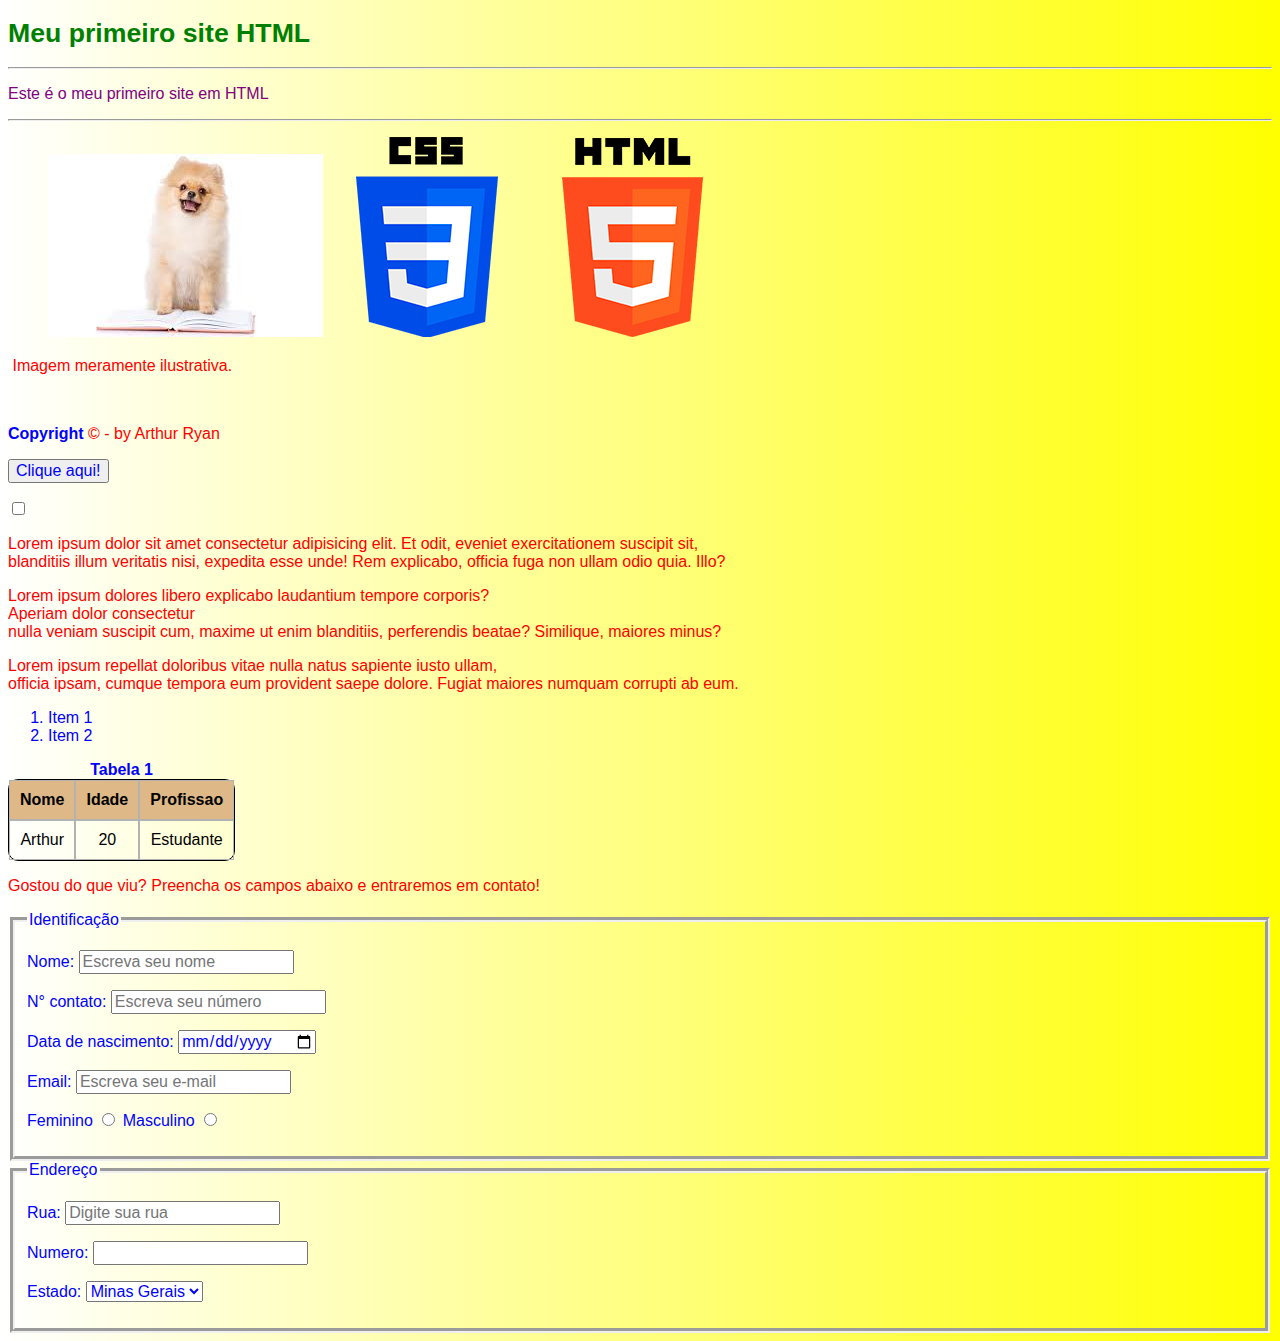
==== index.html @ 5bf98ca3 "Adicionando todos os arquivos" ====
<!DOCTYPE html>
<html lang="pt-br">
<head>
    <meta charset="UTF-8">
    <meta http-equiv="X-UA-Compatible" content="IE=edge">
    <meta name="viewport" content="width=device-width, initial-scale=1.0">
    <title>Primeiro site</title>    
    <link rel="shortcut icon" href="fotos/simbolologo.svg" type="image/x-icon">
    <link rel="stylesheet" href="style.css">
</head>

<body>
    <article>
        <h1 class="verde">Meu primeiro site HTML</h1>
        <hr>
        <p id="diferente">Este é o meu primeiro site em HTML</p>
        <hr>
        <figure>
            <img src="oi.jpg" alt="Figura do cachorro">
            <img src="fotos/logo-css.png" alt="Logo css">
            <img src="fotos/logo-html.png" alt="Logo html">
        </figure>
        <footer>
            <p>&nbsp;Imagem meramente ilustrativa.</p>
        </footer>
    </article>
    <br>
    <p> <b>Copyright</b> &copy; - by Arthur Ryan</p>

    <p>
        <button>Clique aqui!</button>
    </p>

    <p>
        <input type="checkbox">
    </p>

<p>
    Lorem ipsum dolor sit amet consectetur adipisicing elit. Et odit, eveniet exercitationem suscipit sit,<br> blanditiis illum veritatis nisi, expedita esse unde! Rem explicabo, officia fuga non ullam odio quia. Illo?
</p>
<p>
    Lorem ipsum dolores libero explicabo laudantium tempore corporis? <br> Aperiam dolor consectetur <br> nulla veniam suscipit cum, maxime ut enim blanditiis, perferendis beatae? Similique, maiores minus?
</p>
<p>
    Lorem ipsum repellat doloribus vitae nulla natus sapiente iusto ullam, <br> officia ipsam, cumque tempora eum provident saepe dolore. Fugiat maiores numquam corrupti ab eum.
</p>
<ol>
    <li>Item 1</li>
    <li>Item 2</li>
</ol>

<table>
    <caption> <strong>Tabela 1</strong></caption>    
        <tr>
            <th>Nome</th>
            <th>Idade</th>
            <th>Profissao</th>
        </tr>

        <tr>
            <td>Arthur</td>
            <td>20</td>
            <td>Estudante</td>
        </tr>
</table>

<p>Gostou do que viu? Preencha os campos abaixo e entraremos em contato!</p>
<form >
    <fieldset>
        <legend>Identificação</legend>
        
        <p>
         <label for="tNome">Nome:</label>  
          <input name="cNome" id="tNome" type="text" placeholder="Escreva seu nome">
        </p>

        <p>
            <label for="tNumero">N° contato:</label>  
            <input name="cNumero" id="tNumero" type="text" placeholder="Escreva seu número">
        </p>

        <p>
            <label for="tData">Data de nascimento:</label>
            <input name="cData" id="tData" type="date">
        </p>

        <p>
            <label for="tEmail">Email:</label>
            <input name="cEmail" id="tEmail" type="email" placeholder="Escreva seu e-mail">
        </p>

        <p>
            <label for="tFem">Feminino</label>
            <input name="cSexo" id="tFem" type="radio">
            <label for="tMasc">Masculino</label>
            <input name="cSexo" id="tMasc" type="radio">
        </p>
    </fieldset>

    <fieldset>
        <legend>Endereço</legend>
        <p>
            <label for="tRua">Rua:</label>
            <input type="text" name="cRua" id="tRua" placeholder="Digite sua rua">
        </p>

        <p>
            <label for="tNumber">Numero:</label>
            <input type="number" name="cNumber" id="tNumber">
        </p>

        <p>
            <label for="tEstado">Estado:</label>
                <select name="cEstado" id="tEstado">
                    <option value="MG">Minas Gerais</option>
                    <option value="SP">São Paulo</option>
                </select>
        </p>
        



    </fieldset>




</form>





</body>
</html>
---- style.css ----
*{
    font-family: Arial, "Helvetica Neue", Helvetica, sans-serif;
    font-size: 12pt;
    color: blue;
}

p{
    color: red;
}

.verde{
    color: green;
    font-size: 20pt;
}

#diferente{
    color: purple;
}

body{
    background-image: linear-gradient(90deg, white, yellow);
}

button:hover{
    background-color: blue;
    color: white;
}

button:focus{
    background-color: yellow;
    color: red;
}

input:checked{
    width: 15px;
    height: 15px;
}

table{
    border: 1px solid black;
    border-radius: 10px;
    border-spacing: 0px;
}

td, th{
    border: 1px solid #b2b2b2;
    padding: 10px;
    text-align: center;
    color: black;
}

th{
    background-color: burlywood;
}

fieldset{
    border-width: 5px;
}
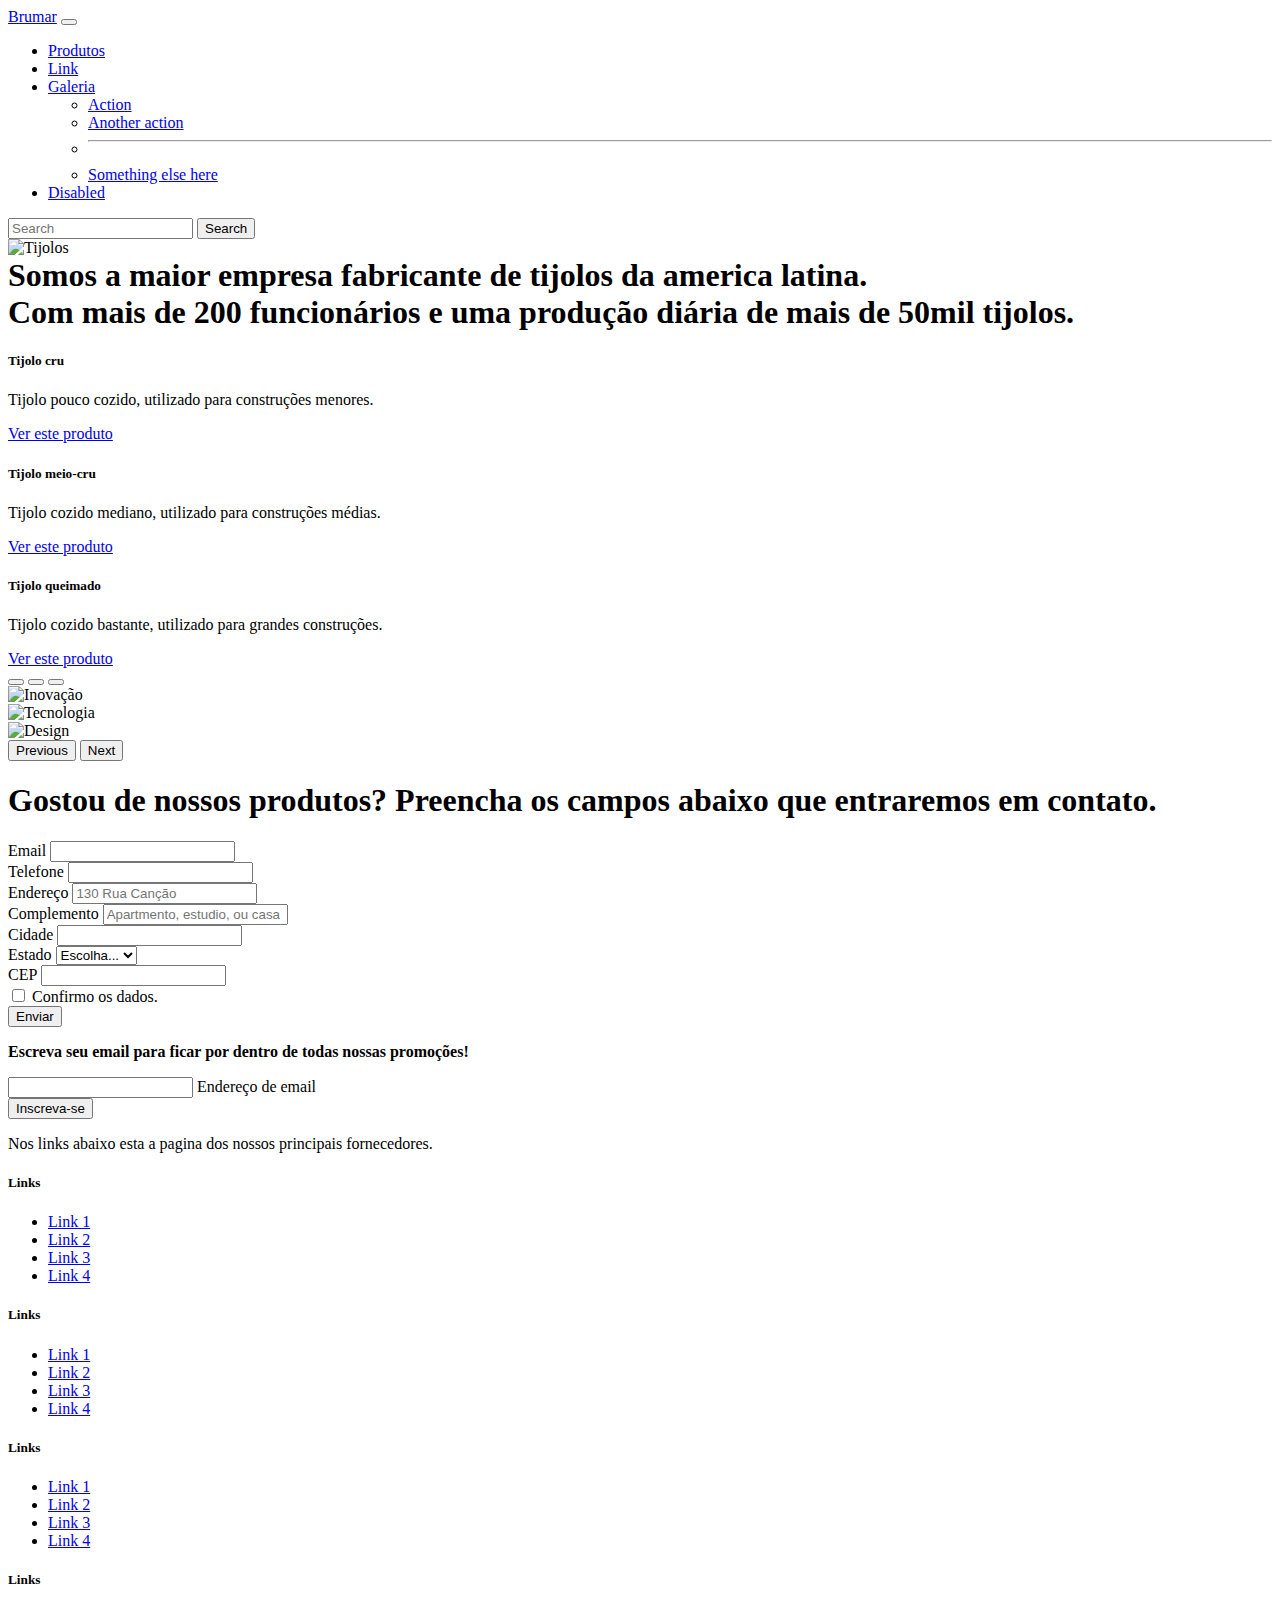
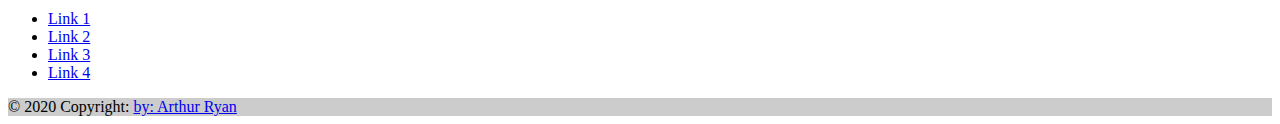
==== commit 8214c46a: "alterando os nomes dos arquivos" ====
--- a/index.html
+++ b/index.html
@@ -4,132 +4,379 @@
     <meta charset="UTF-8">
     <meta http-equiv="X-UA-Compatible" content="IE=edge">
     <meta name="viewport" content="width=device-width, initial-scale=1.0">
-    <title>Primeiro site</title>    
-    <link rel="shortcut icon" href="fotos/simbolologo.svg" type="image/x-icon">
-    <link rel="stylesheet" href="style.css">
+    <title>Cerâmica Brumar</title>
+    <link href="https://cdn.jsdelivr.net/npm/bootstrap@5.0.1/dist/css/bootstrap.min.css" rel="stylesheet" integrity="sha384-+0n0xVW2eSR5OomGNYDnhzAbDsOXxcvSN1TPprVMTNDbiYZCxYbOOl7+AMvyTG2x" crossorigin="anonymous">
+    <link rel="stylesheet" href="https://use.fontawesome.com/releases/v5.15.3/css/all.css" integrity="sha384-SZXxX4whJ79/gErwcOYf+zWLeJdY/qpuqC4cAa9rOGUstPomtqpuNWT9wdPEn2fk" crossorigin="anonymous">
+    <link rel="shortcut icon" href="https://img1.wsimg.com/isteam/ip/70e6add1-99fa-4736-9fa2-332f10f248ce/favicon/2eeb2a0e-a2d1-4d01-8591-1d0749437977.png/:/rs=w:180,h:180,m" type="image/x-icon">
+    <style>
+        img{
+            width: 400px;
+        }
+        .alinhado-centro{
+            margin-top: auto;
+            margin-bottom: auto;
+        }
+        
+        
+    </style>
 </head>
-
 <body>
-    <article>
-        <h1 class="verde">Meu primeiro site HTML</h1>
-        <hr>
-        <p id="diferente">Este é o meu primeiro site em HTML</p>
-        <hr>
-        <figure>
-            <img src="oi.jpg" alt="Figura do cachorro">
-            <img src="fotos/logo-css.png" alt="Logo css">
-            <img src="fotos/logo-html.png" alt="Logo html">
-        </figure>
-        <footer>
-            <p>&nbsp;Imagem meramente ilustrativa.</p>
-        </footer>
-    </article>
-    <br>
-    <p> <b>Copyright</b> &copy; - by Arthur Ryan</p>
-
-    <p>
-        <button>Clique aqui!</button>
-    </p>
-
-    <p>
-        <input type="checkbox">
-    </p>
-
-<p>
-    Lorem ipsum dolor sit amet consectetur adipisicing elit. Et odit, eveniet exercitationem suscipit sit,<br> blanditiis illum veritatis nisi, expedita esse unde! Rem explicabo, officia fuga non ullam odio quia. Illo?
-</p>
-<p>
-    Lorem ipsum dolores libero explicabo laudantium tempore corporis? <br> Aperiam dolor consectetur <br> nulla veniam suscipit cum, maxime ut enim blanditiis, perferendis beatae? Similique, maiores minus?
-</p>
-<p>
-    Lorem ipsum repellat doloribus vitae nulla natus sapiente iusto ullam, <br> officia ipsam, cumque tempora eum provident saepe dolore. Fugiat maiores numquam corrupti ab eum.
-</p>
-<ol>
-    <li>Item 1</li>
-    <li>Item 2</li>
-</ol>
-
-<table>
-    <caption> <strong>Tabela 1</strong></caption>    
-        <tr>
-            <th>Nome</th>
-            <th>Idade</th>
-            <th>Profissao</th>
-        </tr>
-
-        <tr>
-            <td>Arthur</td>
-            <td>20</td>
-            <td>Estudante</td>
-        </tr>
-</table>
-
-<p>Gostou do que viu? Preencha os campos abaixo e entraremos em contato!</p>
-<form >
-    <fieldset>
-        <legend>Identificação</legend>
-        
+  
+    <nav class="navbar navbar-expand-lg navbar-dark bg-dark">
+        <div class="container-fluid">
+          <a class="navbar-brand" href="#">Brumar</a>
+          <button class="navbar-toggler" type="button" data-bs-toggle="collapse" data-bs-target="#navbarSupportedContent" aria-controls="navbarSupportedContent" aria-expanded="false" aria-label="Toggle navigation">
+            <span class="navbar-toggler-icon"></span>
+          </button>
+          <div class="collapse navbar-collapse" id="navbarSupportedContent">
+            <ul class="navbar-nav me-auto mb-2 mb-lg-0">
+              <li class="nav-item">
+                <a class="nav-link active" aria-current="page" href="#">Produtos</a>
+              </li>
+              <li class="nav-item">
+                <a class="nav-link" href="#">Link</a>
+              </li>
+              <li class="nav-item dropdown">
+                <a class="nav-link dropdown-toggle" href="#" id="navbarDropdown" role="button" data-bs-toggle="dropdown" aria-expanded="false">
+                  Galeria
+                </a>
+                <ul class="dropdown-menu" aria-labelledby="navbarDropdown">
+                  <li><a class="dropdown-item" href="#">Action</a></li>
+                  <li><a class="dropdown-item" href="#">Another action</a></li>
+                  <li><hr class="dropdown-divider"></li>
+                  <li><a class="dropdown-item" href="#">Something else here</a></li>
+                </ul>
+              </li>
+              <li class="nav-item">
+                <a class="nav-link disabled" href="#" tabindex="-1" aria-disabled="true">Disabled</a>
+              </li>
+            </ul>
+            <form class="d-flex">
+              <input class="form-control me-2" type="search" placeholder="Search" aria-label="Search">
+              <button class="btn btn-outline-success" type="submit">Search</button>
+            </form>
+          </div>
+        </div>
+      </nav>
+      
+
+      <div class="row p-5">
+          <div class="col-12 col-md-4 d-flex justify-content-center width:100%">
+              <img src="https://st.depositphotos.com/1177973/1623/i/600/depositphotos_16236449-stock-photo-bricks-isolated-on-white.jpg" alt="Tijolos">
+          </div>
+
+          <div class = "col-12 col-md-8">
+              <h1 class="text-center alinhado-centro">Somos a maior empresa fabricante de tijolos da america latina. <br> Com mais de 200 funcionários e uma produção diária de mais de 50mil tijolos.</h1>
+          </div>  
+      </div>
+
+
+    <div class="row bg-dark p-3">
+        <div class="col-12 col-md-4 my-3">
+            <div class="card">
+                <div class="card-body">
+                  <h5 class="card-title">Tijolo cru</h5>
+                  <p class="card-text">Tijolo pouco cozido, utilizado para construções menores.</p>
+                  <a href="#" class="btn btn-primary">Ver este produto</a>
+                </div>
+            </div>
+        </div>
+        <div class="col-12 col-md-4 my-3">
+            <div class="card">
+                <div class="card-body">
+                  <h5 class="card-title">Tijolo meio-cru</h5>
+                  <p class="card-text">Tijolo cozido mediano, utilizado para construções médias.</p>
+                  <a href="#" class="btn btn-primary">Ver este produto</a>
+                </div>
+            </div>
+        </div>
+        <div class="col-12 col-md-4 my-3">
+            <div class="card">
+                <div class="card-body">
+                  <h5 class="card-title">Tijolo queimado</h5>
+                  <p class="card-text">Tijolo cozido bastante, utilizado para grandes construções.</p>
+                  <a href="#" class="btn btn-primary">Ver este produto</a>
+                </div>
+            </div>
+        </div>  
+    </div>
+
+    <div id="carouselExampleIndicators" class="carousel slide" data-bs-ride="carousel">
+        <div class="carousel-indicators">
+          <button type="button" data-bs-target="#carouselExampleIndicators" data-bs-slide-to="0" class="active" aria-current="true" aria-label="Slide 1"></button>
+          <button type="button" data-bs-target="#carouselExampleIndicators" data-bs-slide-to="1" aria-label="Slide 2"></button>
+          <button type="button" data-bs-target="#carouselExampleIndicators" data-bs-slide-to="2" aria-label="Slide 3"></button>
+        </div>
+        <div class="carousel-inner">
+          <div class="carousel-item active">
+            <img src="https://i.ibb.co/1rxxdBr/capa-linkedin-membros.png" class="d-block w-100" alt="Inovação">
+          </div>
+          <div class="carousel-item">
+            <img src="https://i.ibb.co/nD3Cb5v/capa-linkedin-membros.png" class="d-block w-100" alt="Tecnologia">
+          </div>
+          <div class="carousel-item">
+            <img src="https://i.ibb.co/NWQnVZS/capa-linkedin-membros.png" class="d-block w-100" alt="Design">
+          </div>
+        </div>
+        <button class="carousel-control-prev" type="button" data-bs-target="#carouselExampleIndicators" data-bs-slide="prev">
+          <span class="carousel-control-prev-icon" aria-hidden="true"></span>
+          <span class="visually-hidden">Previous</span>
+        </button>
+        <button class="carousel-control-next" type="button" data-bs-target="#carouselExampleIndicators" data-bs-slide="next">
+          <span class="carousel-control-next-icon" aria-hidden="true"></span>
+          <span class="visually-hidden">Next</span>
+        </button>
+      </div>
+
+      <h1 class="p-3 text-center">Gostou de nossos produtos? Preencha os campos abaixo que entraremos em contato.</h1>
+
+
+
+      <form class="row g-3 p-3">
+        <div class="col-md-6">
+          <label for="inputEmail4" class="form-label">Email</label>
+          <input type="email" class="form-control" id="inputEmail4">
+        </div>
+        <div class="col-md-6">
+          <label for="inputTelefone" class="form-label">Telefone</label>
+          <input type="text" class="form-control" id="inputPassword4">
+        </div>
+        <div class="col-12">
+          <label for="inputAddress" class="form-label">Endereço</label>
+          <input type="text" class="form-control" id="inputAddress" placeholder="130 Rua Canção">
+        </div>
+        <div class="col-12">
+          <label for="inputAddress2" class="form-label">Complemento </label>
+          <input type="text" class="form-control" id="inputAddress2" placeholder="Apartmento, estudio, ou casa">
+        </div>
+        <div class="col-md-6">
+          <label for="inputCity" class="form-label">Cidade</label>
+          <input type="text" class="form-control" id="inputCity">
+        </div>
+        <div class="col-md-4">
+          <label for="inputState" class="form-label">Estado</label>
+          <select id="inputState" class="form-select">
+            <option selected>Escolha...</option>
+            <option>MG</option>
+            <option>SP</option>
+            <option>RJ</option>
+          </select>
+        </div>
+        <div class="col-md-2">
+          <label for="inputZip" class="form-label">CEP</label>
+          <input type="text" class="form-control" id="inputZip">
+        </div>
+        <div class="col-12">
+          <div class="form-check">
+            <input class="form-check-input" type="checkbox" id="gridCheck">
+            <label class="form-check-label" for="gridCheck">
+              Confirmo os dados.
+            </label>
+          </div>
+        </div>
+        <div class="col-12">
+          <button type="submit" class="btn btn-primary">Enviar</button>
+        </div>
+      </form>
+
+      <!-- Footer -->
+<footer class="bg-dark text-center text-white">
+    <!-- Grid container -->
+    <div class="container p-4">
+      <!-- Section: Social media -->
+      <section class="mb-4">
+        <!-- Facebook -->
+        <a class="btn btn-outline-light btn-floating m-1" href="https://www.facebook.com/" role="button" target="_blank"
+          ><i class="fab fa-facebook-f"></i
+        ></a>
+  
+        <!-- Twitter -->
+        <a class="btn btn-outline-light btn-floating m-1" href="https://twitter.com/home?lang=pt" role="button" target="_blank"
+          ><i class="fab fa-twitter"></i
+        ></a>
+  
+        <!-- Google -->
+        <a class="btn btn-outline-light btn-floating m-1" href="https://www.google.com/webhp?hl=pt-BR&sa=X&ved=0ahUKEwja-fHYyO3wAhXtCrkGHe3sAuUQPAgI" role="button" target="_blank"
+          ><i class="fab fa-google"></i
+        ></a>
+  
+        <!-- Instagram -->
+        <a class="btn btn-outline-light btn-floating m-1" href="https://www.instagram.com/" role="button" target="_blank"
+          ><i class="fab fa-instagram"></i
+        ></a>
+  
+        <!-- Linkedin -->
+        <a class="btn btn-outline-light btn-floating m-1" href="https://br.linkedin.com/" role="button" target="_blank"
+          ><i class="fab fa-linkedin-in"></i
+        ></a>
+  
+        <!-- Github -->
+        <a class="btn btn-outline-light btn-floating m-1" href="https://github.com/" role="button" target="_blank"
+          ><i class="fab fa-github"></i
+        ></a>
+      </section>
+      <!-- Section: Social media -->
+  
+      <!-- Section: Form -->
+      <section class="">
+        <form action="">
+          <!--Grid row-->
+          <div class="row d-flex justify-content-center">
+            <!--Grid column-->
+            <div class="col-auto">
+              <p class="pt-2">
+                <strong>Escreva seu email para ficar por dentro de todas nossas promoções!</strong>
+              </p>
+            </div>
+            <!--Grid column-->
+  
+            <!--Grid column-->
+            <div class="col-md-5 col-12">
+              <!-- Email input -->
+              <div class="form-outline form-white mb-4">
+                <input type="email" id="form5Example2" class="form-control" />
+                <label class="form-label" for="form5Example2">Endereço de email</label>
+              </div>
+            </div>
+            <!--Grid column-->
+  
+            <!--Grid column-->
+            <div class="col-auto">
+              <!-- Submit button -->
+              <button type="submit" class="btn btn-outline-light mb-4">
+                Inscreva-se
+              </button>
+            </div>
+            <!--Grid column-->
+          </div>
+          <!--Grid row-->
+        </form>
+      </section>
+      <!-- Section: Form -->
+  
+      <!-- Section: Text -->
+      <section class="mb-4">
         <p>
-         <label for="tNome">Nome:</label>  
-          <input name="cNome" id="tNome" type="text" placeholder="Escreva seu nome">
+          Nos links abaixo esta a pagina dos nossos principais fornecedores.
         </p>
-
-        <p>
-            <label for="tNumero">N° contato:</label>  
-            <input name="cNumero" id="tNumero" type="text" placeholder="Escreva seu número">
-        </p>
-
-        <p>
-            <label for="tData">Data de nascimento:</label>
-            <input name="cData" id="tData" type="date">
-        </p>
-
-        <p>
-            <label for="tEmail">Email:</label>
-            <input name="cEmail" id="tEmail" type="email" placeholder="Escreva seu e-mail">
-        </p>
-
-        <p>
-            <label for="tFem">Feminino</label>
-            <input name="cSexo" id="tFem" type="radio">
-            <label for="tMasc">Masculino</label>
-            <input name="cSexo" id="tMasc" type="radio">
-        </p>
-    </fieldset>
-
-    <fieldset>
-        <legend>Endereço</legend>
-        <p>
-            <label for="tRua">Rua:</label>
-            <input type="text" name="cRua" id="tRua" placeholder="Digite sua rua">
-        </p>
-
-        <p>
-            <label for="tNumber">Numero:</label>
-            <input type="number" name="cNumber" id="tNumber">
-        </p>
-
-        <p>
-            <label for="tEstado">Estado:</label>
-                <select name="cEstado" id="tEstado">
-                    <option value="MG">Minas Gerais</option>
-                    <option value="SP">São Paulo</option>
-                </select>
-        </p>
-        
-
-
-
-    </fieldset>
-
-
-
-
-</form>
-
-
-
-
+      </section>
+      <!-- Section: Text -->
+  
+      <!-- Section: Links -->
+      <section class="">
+        <!--Grid row-->
+        <div class="row">
+          <!--Grid column-->
+          <div class="col-lg-3 col-md-6 mb-4 mb-md-0">
+            <h5 class="text-uppercase">Links</h5>
+  
+            <ul class="list-unstyled mb-0">
+              <li>
+                <a href="#!" class="text-white">Link 1</a>
+              </li>
+              <li>
+                <a href="#!" class="text-white">Link 2</a>
+              </li>
+              <li>
+                <a href="#!" class="text-white">Link 3</a>
+              </li>
+              <li>
+                <a href="#!" class="text-white">Link 4</a>
+              </li>
+            </ul>
+          </div>
+          <!--Grid column-->
+  
+          <!--Grid column-->
+          <div class="col-lg-3 col-md-6 mb-4 mb-md-0">
+            <h5 class="text-uppercase">Links</h5>
+  
+            <ul class="list-unstyled mb-0">
+              <li>
+                <a href="#!" class="text-white">Link 1</a>
+              </li>
+              <li>
+                <a href="#!" class="text-white">Link 2</a>
+              </li>
+              <li>
+                <a href="#!" class="text-white">Link 3</a>
+              </li>
+              <li>
+                <a href="#!" class="text-white">Link 4</a>
+              </li>
+            </ul>
+          </div>
+          <!--Grid column-->
+  
+          <!--Grid column-->
+          <div class="col-lg-3 col-md-6 mb-4 mb-md-0">
+            <h5 class="text-uppercase">Links</h5>
+  
+            <ul class="list-unstyled mb-0">
+              <li>
+                <a href="#!" class="text-white">Link 1</a>
+              </li>
+              <li>
+                <a href="#!" class="text-white">Link 2</a>
+              </li>
+              <li>
+                <a href="#!" class="text-white">Link 3</a>
+              </li>
+              <li>
+                <a href="#!" class="text-white">Link 4</a>
+              </li>
+            </ul>
+          </div>
+          <!--Grid column-->
+  
+          <!--Grid column-->
+          <div class="col-lg-3 col-md-6 mb-4 mb-md-0">
+            <h5 class="text-uppercase">Links</h5>
+  
+            <ul class="list-unstyled mb-0">
+              <li>
+                <a href="#!" class="text-white">Link 1</a>
+              </li>
+              <li>
+                <a href="#!" class="text-white">Link 2</a>
+              </li>
+              <li>
+                <a href="#!" class="text-white">Link 3</a>
+              </li>
+              <li>
+                <a href="#!" class="text-white">Link 4</a>
+              </li>
+            </ul>
+          </div>
+          <!--Grid column-->
+        </div>
+        <!--Grid row-->
+      </section>
+      <!-- Section: Links -->
+    </div>
+    <!-- Grid container -->
+  
+    <!-- Copyright -->
+    <div class="text-center p-3" style="background-color: rgba(0, 0, 0, 0.2);">
+      © 2020 Copyright:
+      <a class="text-white" href="https://mdbootstrap.com/">by: Arthur Ryan</a>
+    </div>
+    <!-- Copyright -->
+  </footer>
+  <!-- Footer -->
+      
+
+
+
+
+
+
+
+
+
+      <script src="https://cdn.jsdelivr.net/npm/bootstrap@5.0.1/dist/js/bootstrap.bundle.min.js" integrity="sha384-gtEjrD/SeCtmISkJkNUaaKMoLD0//ElJ19smozuHV6z3Iehds+3Ulb9Bn9Plx0x4" crossorigin="anonymous"></script>
+      <script src="https://cdn.jsdelivr.net/npm/@popperjs/core@2.9.2/dist/umd/popper.min.js" integrity="sha384-IQsoLXl5PILFhosVNubq5LC7Qb9DXgDA9i+tQ8Zj3iwWAwPtgFTxbJ8NT4GN1R8p" crossorigin="anonymous"></script>
+    <script src="https://cdn.jsdelivr.net/npm/bootstrap@5.0.1/dist/js/bootstrap.min.js" integrity="sha384-Atwg2Pkwv9vp0ygtn1JAojH0nYbwNJLPhwyoVbhoPwBhjQPR5VtM2+xf0Uwh9KtT" crossorigin="anonymous"></script>
 
 </body>
 </html>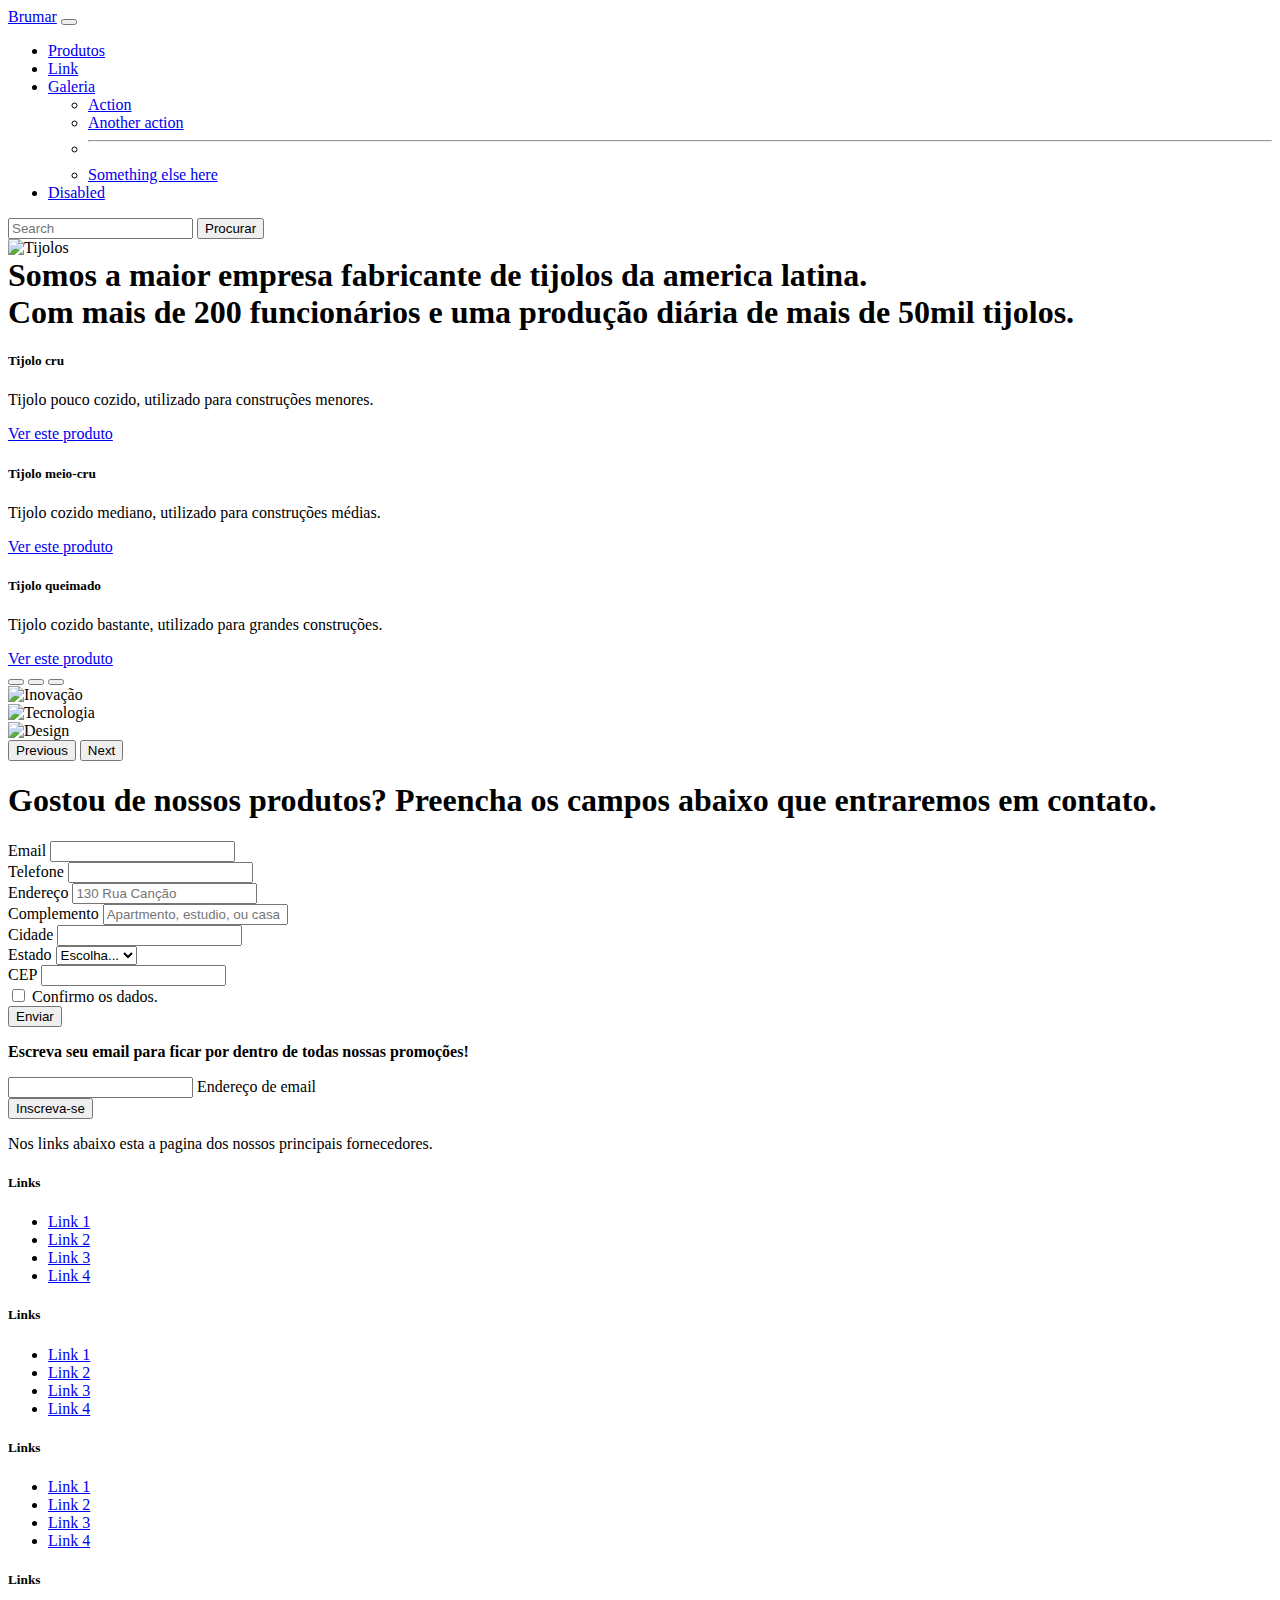
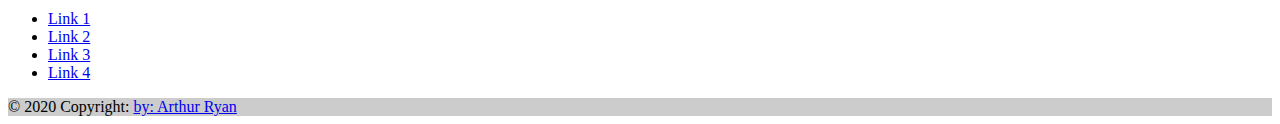
==== commit 304d06d3: "Alteração no codigo" ====
--- a/index.html
+++ b/index.html
@@ -53,7 +53,7 @@
             </ul>
             <form class="d-flex">
               <input class="form-control me-2" type="search" placeholder="Search" aria-label="Search">
-              <button class="btn btn-outline-success" type="submit">Search</button>
+              <button class="btn btn-outline-success" type="submit">Procurar</button>
             </form>
           </div>
         </div>
@@ -77,7 +77,7 @@
                 <div class="card-body">
                   <h5 class="card-title">Tijolo cru</h5>
                   <p class="card-text">Tijolo pouco cozido, utilizado para construções menores.</p>
-                  <a href="#" class="btn btn-primary">Ver este produto</a>
+                  <a href="https://www.vivadecora.com.br/pro/arquitetura/tipos-de-tijolos/" class="btn btn-primary">Ver este produto</a>
                 </div>
             </div>
         </div>
@@ -86,7 +86,7 @@
                 <div class="card-body">
                   <h5 class="card-title">Tijolo meio-cru</h5>
                   <p class="card-text">Tijolo cozido mediano, utilizado para construções médias.</p>
-                  <a href="#" class="btn btn-primary">Ver este produto</a>
+                  <a href="https://www.vivadecora.com.br/pro/arquitetura/tipos-de-tijolos/" class="btn btn-primary">Ver este produto</a>
                 </div>
             </div>
         </div>
@@ -95,7 +95,7 @@
                 <div class="card-body">
                   <h5 class="card-title">Tijolo queimado</h5>
                   <p class="card-text">Tijolo cozido bastante, utilizado para grandes construções.</p>
-                  <a href="#" class="btn btn-primary">Ver este produto</a>
+                  <a href="https://www.vivadecora.com.br/pro/arquitetura/tipos-de-tijolos/" class="btn btn-primary">Ver este produto</a>
                 </div>
             </div>
         </div>  
@@ -109,7 +109,7 @@
         </div>
         <div class="carousel-inner">
           <div class="carousel-item active">
-            <img src="https://i.ibb.co/1rxxdBr/capa-linkedin-membros.png" class="d-block w-100" alt="Inovação">
+            <img src="https://cdn.leroymerlin.com.br/products/tijolo_comum_11x6x23cm_olaria_86572654_3314_600x600.jpg" class="d-block w-100" alt="Inovação">
           </div>
           <div class="carousel-item">
             <img src="https://i.ibb.co/nD3Cb5v/capa-linkedin-membros.png" class="d-block w-100" alt="Tecnologia">
